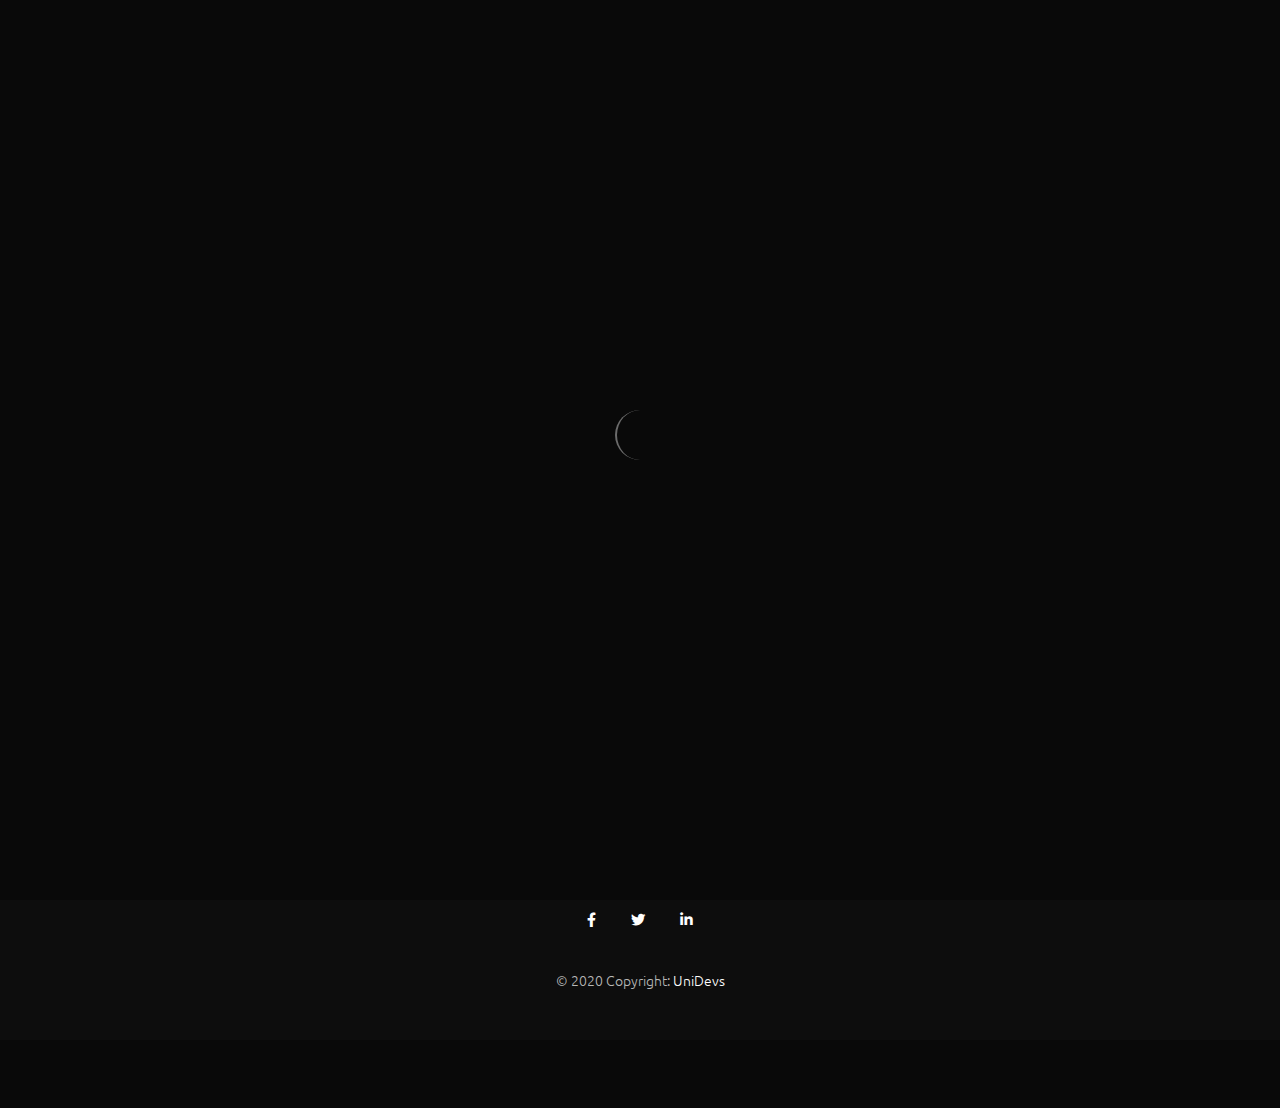
==== Login.html @ b2f60aca "UniDevs3" ====
<!DOCTYPE html>
<html lang="en">
<head>
  <meta charset="UTF-8">
  <meta name="viewport" content="width=device-width, initial-scale=1, shrink-to-fit=no">
  <meta http-equiv="x-ua-compatible" content="ie=edge">
  <title>Login</title>
  <!-- UniDevs icon -->
  <link rel="icon" href="img/images/Icons/Logo.png" type="image/x-icon">
  <!-- Font Awesome -->
  <link rel="stylesheet" href="https://use.fontawesome.com/releases/v5.11.2/css/all.css">
  <link href='https://fonts.googleapis.com/css?family=Ubuntu' rel='stylesheet'>
  <link rel="stylesheet" href="css/animate.css">
  <!-- Bootstrap core CSS -->
  <link rel="stylesheet" href="css/bootstrap.min.css">
  <!-- Material Design Bootstrap -->
  <link rel="stylesheet" href="css/mdb.css">
  <!-- Your custom styles (optional) -->
  <link rel="stylesheet" href="css/style.css">
</head>
<body>
 <div class="loading"><div class="block3"></div></div>
  <!-- Start your project here-->  
  <header>
    <!--Navbar-->
    <nav class="navbar navbar-expand-lg navbar-dark fixed-top scrolling-navbar">
      <div class="container">
        <a class="navbar-brand" href="#home">
          <img src="img/images/Icons/Logo2.png">
        </a>
        <button class="navbar-toggler" type="button" data-toggle="collapse" data-target="#navbarSupportedContent-7"
          aria-controls="navbarSupportedContent-7" aria-expanded="false" aria-label="Toggle navigation">
          <span class="navbar-toggler-icon"></span>
        </button>
        <div class="collapse navbar-collapse" id="navbarSupportedContent-7">
          <ul class="navbar-nav ml-auto">
            <li class="nav-item">
              <a class="nav-link js-scroll-trigger" href="#aboutUs">About US
              </a>
            </li>
            <li class="nav-item">
              <a class="nav-link js-scroll-trigger" href="#services">Services</a>
            </li>
            <li class="nav-item">
              <a class="nav-link js-scroll-trigger" href="#partners">Partners</a>
            </li>
            <li class="nav-item">
              <a class="nav-link js-scroll-trigger" href="#reviews">Reviews</a>
            </li>

            <li class="nav-item">
              <a class="nav-link ml-lg-5 login js-scroll-trigger" href="Login.html">Login</a>
            </li>

            <li class="nav-item registerbtndiv">
              <a class="nav-link register" href="SignUp.html">Sign Up</a>
            </li>
          </ul>
         
        </div>
      </div>
    </nav>
    <div class="container my-5 py-5">

 
      <!--Section: Content-->
      <section class="px-md-5 form-container text-center text-lg-left dark-grey-text">
  
  
        <!--Grid row-->
        <div class="row d-flex justify-content-center">
  
          <!--Grid column-->
          <div class="col-md-6">
  
            <!-- Default form register -->
            <form class="text-center" action="#!">
  
              <h1 class="h1 mb-4">Login</h1>
  
  
              <!-- E-mail -->
              <input type="email" id="defaultRegisterFormEmail" class="form-control mb-4" placeholder="E-mail">
  
              <!-- Password -->
              <input type="password" id="defaultRegisterFormPassword" class="form-control mb-4" placeholder="Password"
                aria-describedby="defaultRegisterFormPasswordHelpBlock">
           
              
              <!-- Sign up button -->
              <button class="btn btn-info my-4 btn-block" type="submit">Login</button>
  
              <!-- Social register -->
              <p class="mb-4">Or login with:</p>
  
                  <a href="#" class="mx-1 googleBtn" role="button"><img class="googleIcon" src="img/images/Icons/google.png"> <span class="p-1">Google</span></a>
                 
  
              <hr>
  
              <!-- Terms of service -->
        
  
            </form>
            <!-- Default form register -->
  
          </div>
          <!--Grid column-->
  
        </div>
        <!--Grid row-->
  
  
      </section>
      <!--Section: Content-->
  
  
    </div>

<footer class="page-footer text-center font-small">

 
<div class="logo text-center wow fadeInUp" data-wow-duration="2s"> 
   <img src="img/images/Icons/Logo2.png">
</div>
   

    <!-- Social icons -->
    <div class="socialIcons ">
      <a href="#" target="_blank">
        <i class="fab fa-facebook-f mr-3"></i>
      </a>

      <a href="#" target="_blank">
        <i class="fab fa-twitter mr-3"></i>
      </a>

      <a href="#" target="_blank">
        <i class="fab fa-linkedin-in"></i>
      </a>

    </div>
    <!-- Social icons -->

    <!--Copyright-->
    <div class="footer-copyright py-3">
     <span>© 2020 Copyright:</span> 
      <a href="#home"> UniDevs</a>
    </div>
    <!--/.Copyright-->

</footer>
<!--End Of Footer Section-->

  <!-- End your project here-->
  <script src="js/wow.min.js"></script>
  <script>
  new WOW().init();
  </script>
  <!-- jQuery -->
  
  <script type="text/javascript" src="js/jquery.min.js"></script>
  <!-- Bootstrap tooltips -->
  <script type="text/javascript" src="js/popper.min.js"></script>
  <!-- Bootstrap core JavaScript -->
  <script type="text/javascript" src="js/bootstrap.min.js"></script>
  <!-- MDB core JavaScript -->
  <script type="text/javascript" src="js/mdb.min.js"></script>
  <!-- Your custom scripts (optional) -->
  <script src="js/Plugins.js"></script>

</body>
</html>
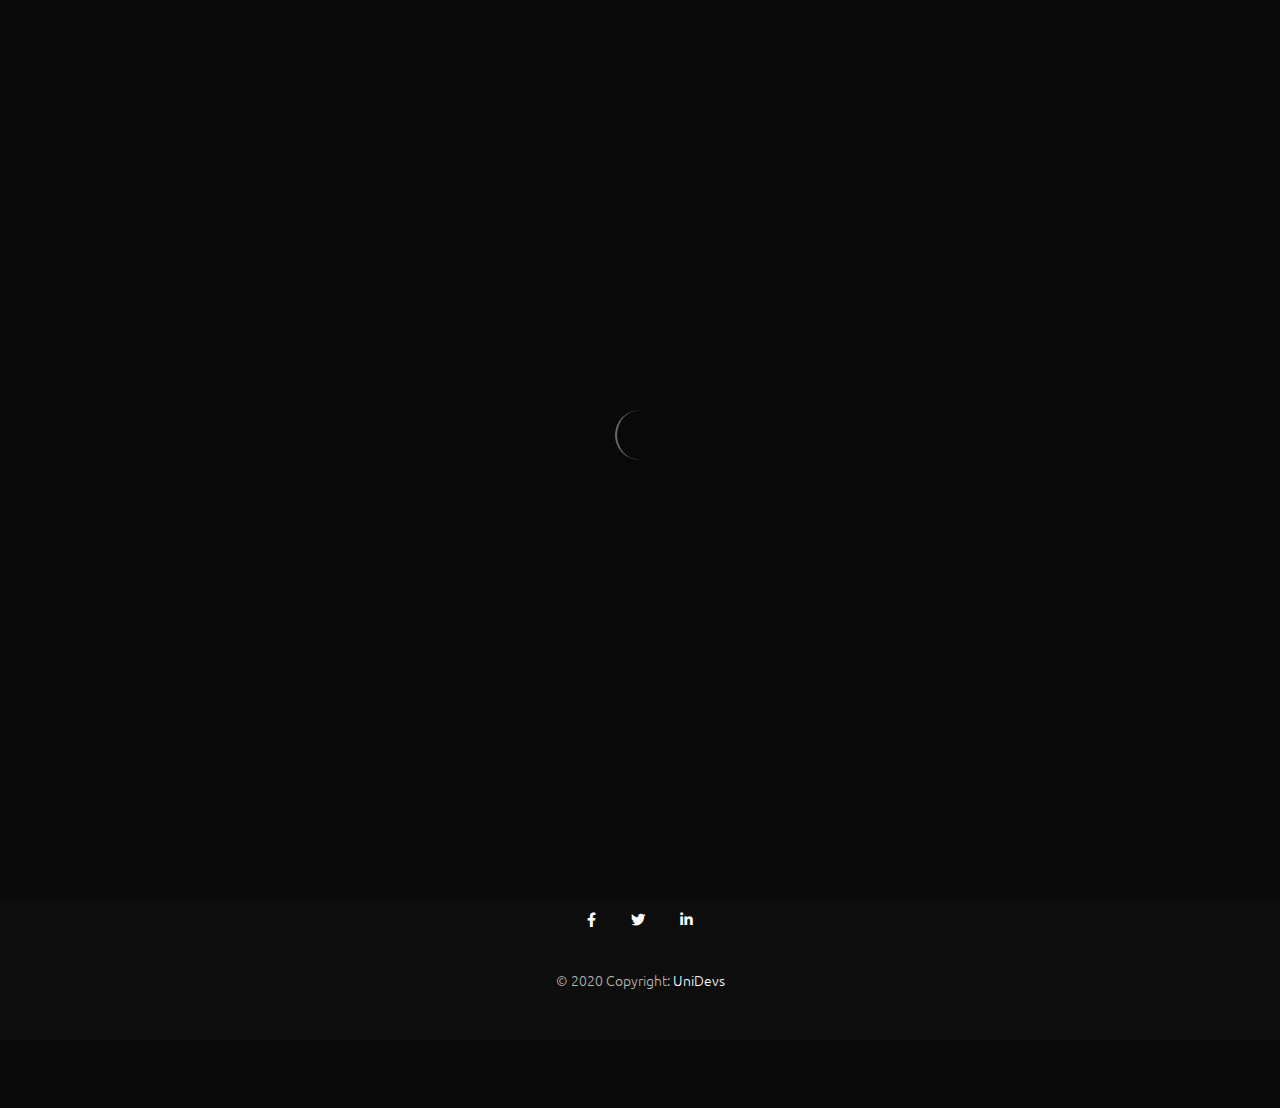
==== commit dcb09d84: "U" ====
--- a/Login.html
+++ b/Login.html
@@ -25,7 +25,7 @@
     <!--Navbar-->
     <nav class="navbar navbar-expand-lg navbar-dark fixed-top scrolling-navbar">
       <div class="container">
-        <a class="navbar-brand" href="#home">
+        <a class="navbar-brand" href="index.html">
           <img src="img/images/Icons/Logo2.png">
         </a>
         <button class="navbar-toggler" type="button" data-toggle="collapse" data-target="#navbarSupportedContent-7"
